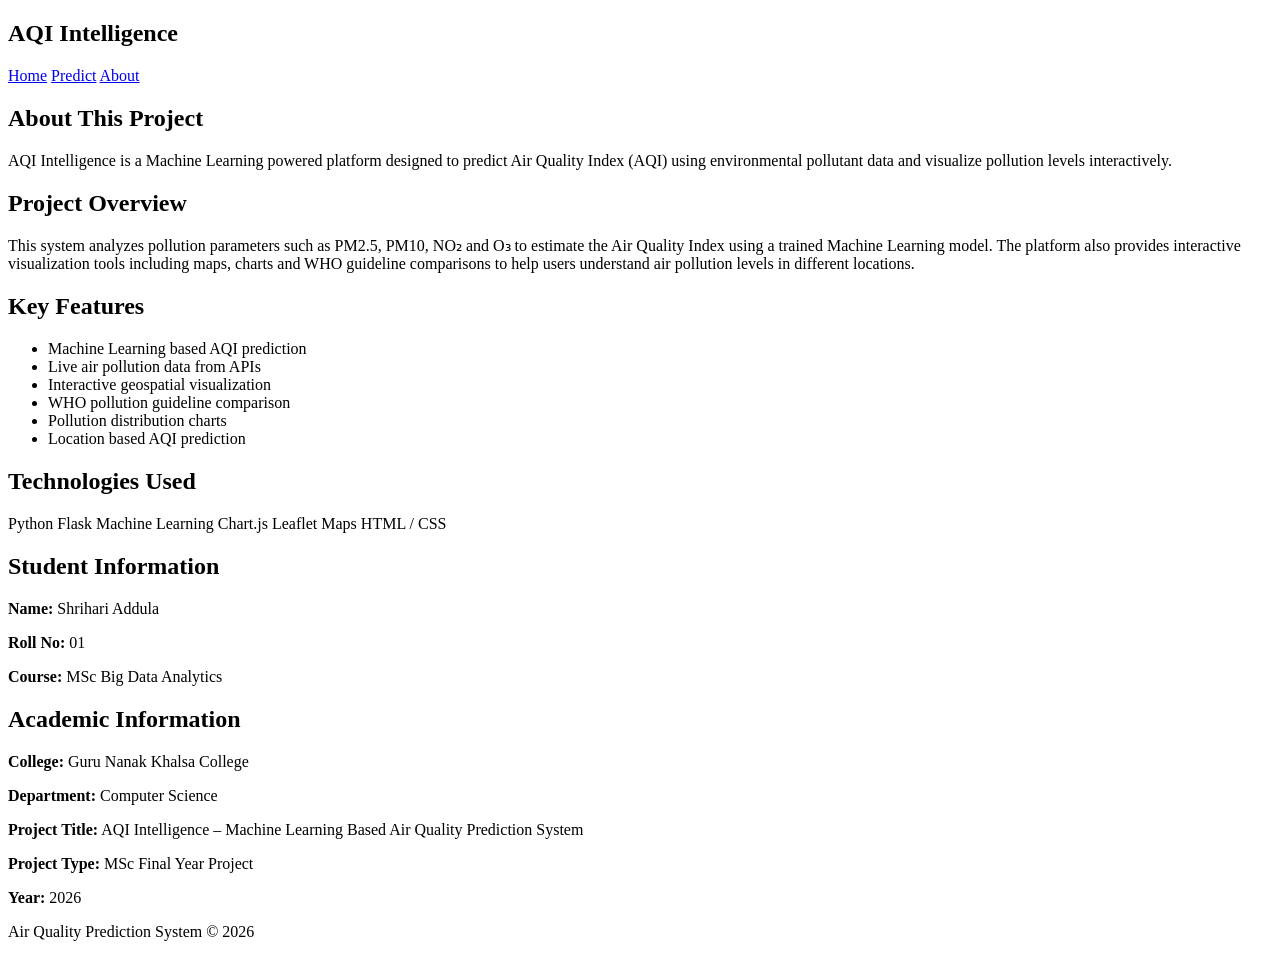
==== templates/about.html @ 73fedbc2 "uploading" ====
<!DOCTYPE html>
<html>

<head>

<title>About AQI Intelligence</title>

<link rel="stylesheet" href="{{ url_for('static', filename='css/about.css') }}">

</head>

<body>

<nav class="navbar">

<h2>AQI Intelligence</h2>

<div class="menu">
<a href="/">Home</a>
<a href="/predict">Predict</a>
<a href="/about">About</a>
</div>

</nav>


<section class="about-header">

<h1>About This Project</h1>

<p>
AQI Intelligence is a Machine Learning powered platform designed
to predict Air Quality Index (AQI) using environmental pollutant
data and visualize pollution levels interactively.
</p>

</section>


<section class="about-container">

<div class="about-card">

<h2>Project Overview</h2>

<p>
This system analyzes pollution parameters such as PM2.5, PM10,
NO₂ and O₃ to estimate the Air Quality Index using a trained
Machine Learning model. The platform also provides interactive
visualization tools including maps, charts and WHO guideline
comparisons to help users understand air pollution levels
in different locations.
</p>

</div>


<div class="about-card">

<h2>Key Features</h2>

<ul>

<li>Machine Learning based AQI prediction</li>
<li>Live air pollution data from APIs</li>
<li>Interactive geospatial visualization</li>
<li>WHO pollution guideline comparison</li>
<li>Pollution distribution charts</li>
<li>Location based AQI prediction</li>

</ul>

</div>


<div class="about-card">

<h2>Technologies Used</h2>

<div class="tech-grid">

<span>Python</span>
<span>Flask</span>
<span>Machine Learning</span>
<span>Chart.js</span>
<span>Leaflet Maps</span>
<span>HTML / CSS</span>

</div>

</div>


<div class="about-card">

<h2>Student Information</h2>

<p><strong>Name:</strong> Shrihari Addula</p>

<p><strong>Roll No:</strong> 01</p>

<p><strong>Course:</strong> MSc Big Data Analytics</p>

</div>


<div class="about-card">

<h2>Academic Information</h2>

<p><strong>College:</strong> Guru Nanak Khalsa College</p>

<p><strong>Department:</strong> Computer Science</p>

<p><strong>Project Title:</strong> AQI Intelligence – Machine Learning Based Air Quality Prediction System</p>

<p><strong>Project Type:</strong> MSc Final Year Project</p>

<p><strong>Year:</strong> 2026</p>

</div>

</section>


<footer>

<p>Air Quality Prediction System © 2026</p>

</footer>

</body>
</html>
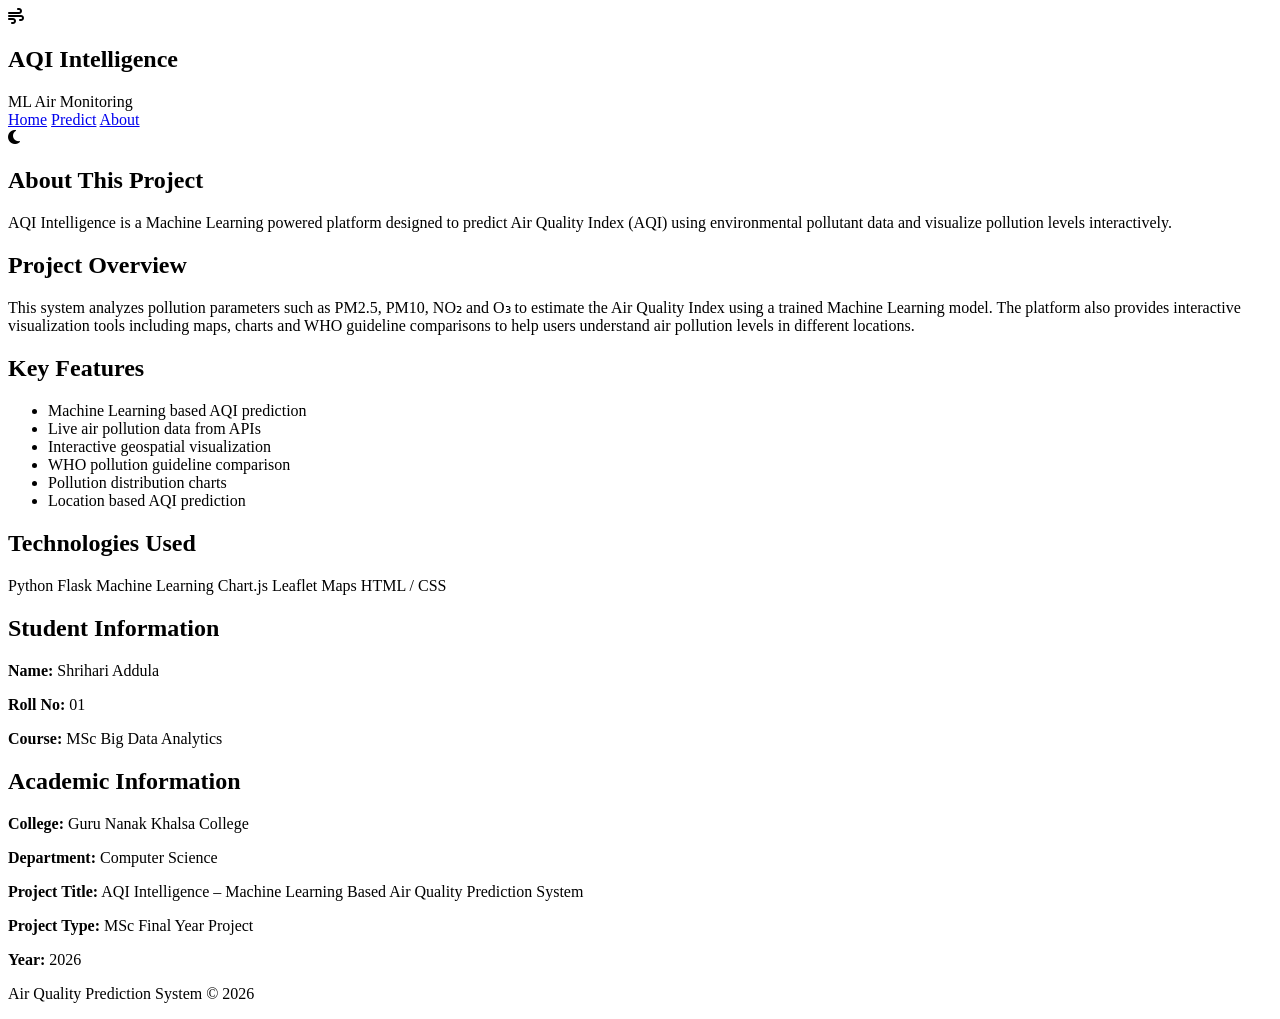
==== commit bc632e83: "added theme changing button" ====
--- a/templates/about.html
+++ b/templates/about.html
@@ -7,18 +7,38 @@
 
 <link rel="stylesheet" href="{{ url_for('static', filename='css/about.css') }}">
 
+<link rel="stylesheet"
+href="https://cdnjs.cloudflare.com/ajax/libs/font-awesome/6.4.0/css/all.min.css">
+
 </head>
 
-<body>
+<body data-theme="light">
 
 <nav class="navbar">
 
+<div class="logo">
+
+<div class="logo-icon">
+<i class="fa-solid fa-wind"></i>
+</div>
+
+<div class="logo-text">
 <h2>AQI Intelligence</h2>
+<span>ML Air Monitoring</span>
+</div>
+
+</div>
 
 <div class="menu">
+
 <a href="/">Home</a>
 <a href="/predict">Predict</a>
 <a href="/about">About</a>
+
+<div class="theme-btn" id="themeToggle">
+<i class="fa-solid fa-moon" id="themeIcon"></i>
+</div>
+
 </div>
 
 </nav>
@@ -129,5 +149,46 @@
 
 </footer>
 
+
+<script>
+
+/* THEME TOGGLE */
+
+(function(){
+
+const saved = localStorage.getItem('aqi-theme');
+
+if(saved){
+document.body.setAttribute('data-theme',saved);
+}
+
+const btn=document.getElementById("themeToggle");
+const icon=document.getElementById("themeIcon");
+
+function updateIcon(){
+const dark=document.body.getAttribute("data-theme")==="dark";
+icon.className = dark ? "fa-solid fa-sun" : "fa-solid fa-moon";
+}
+
+updateIcon();
+
+btn.addEventListener("click",()=>{
+
+const current=document.body.getAttribute("data-theme");
+
+const next=current==="dark"?"light":"dark";
+
+document.body.setAttribute("data-theme",next);
+
+localStorage.setItem("aqi-theme",next);
+
+updateIcon();
+
+});
+
+})();
+
+</script>
+
 </body>
 </html>
